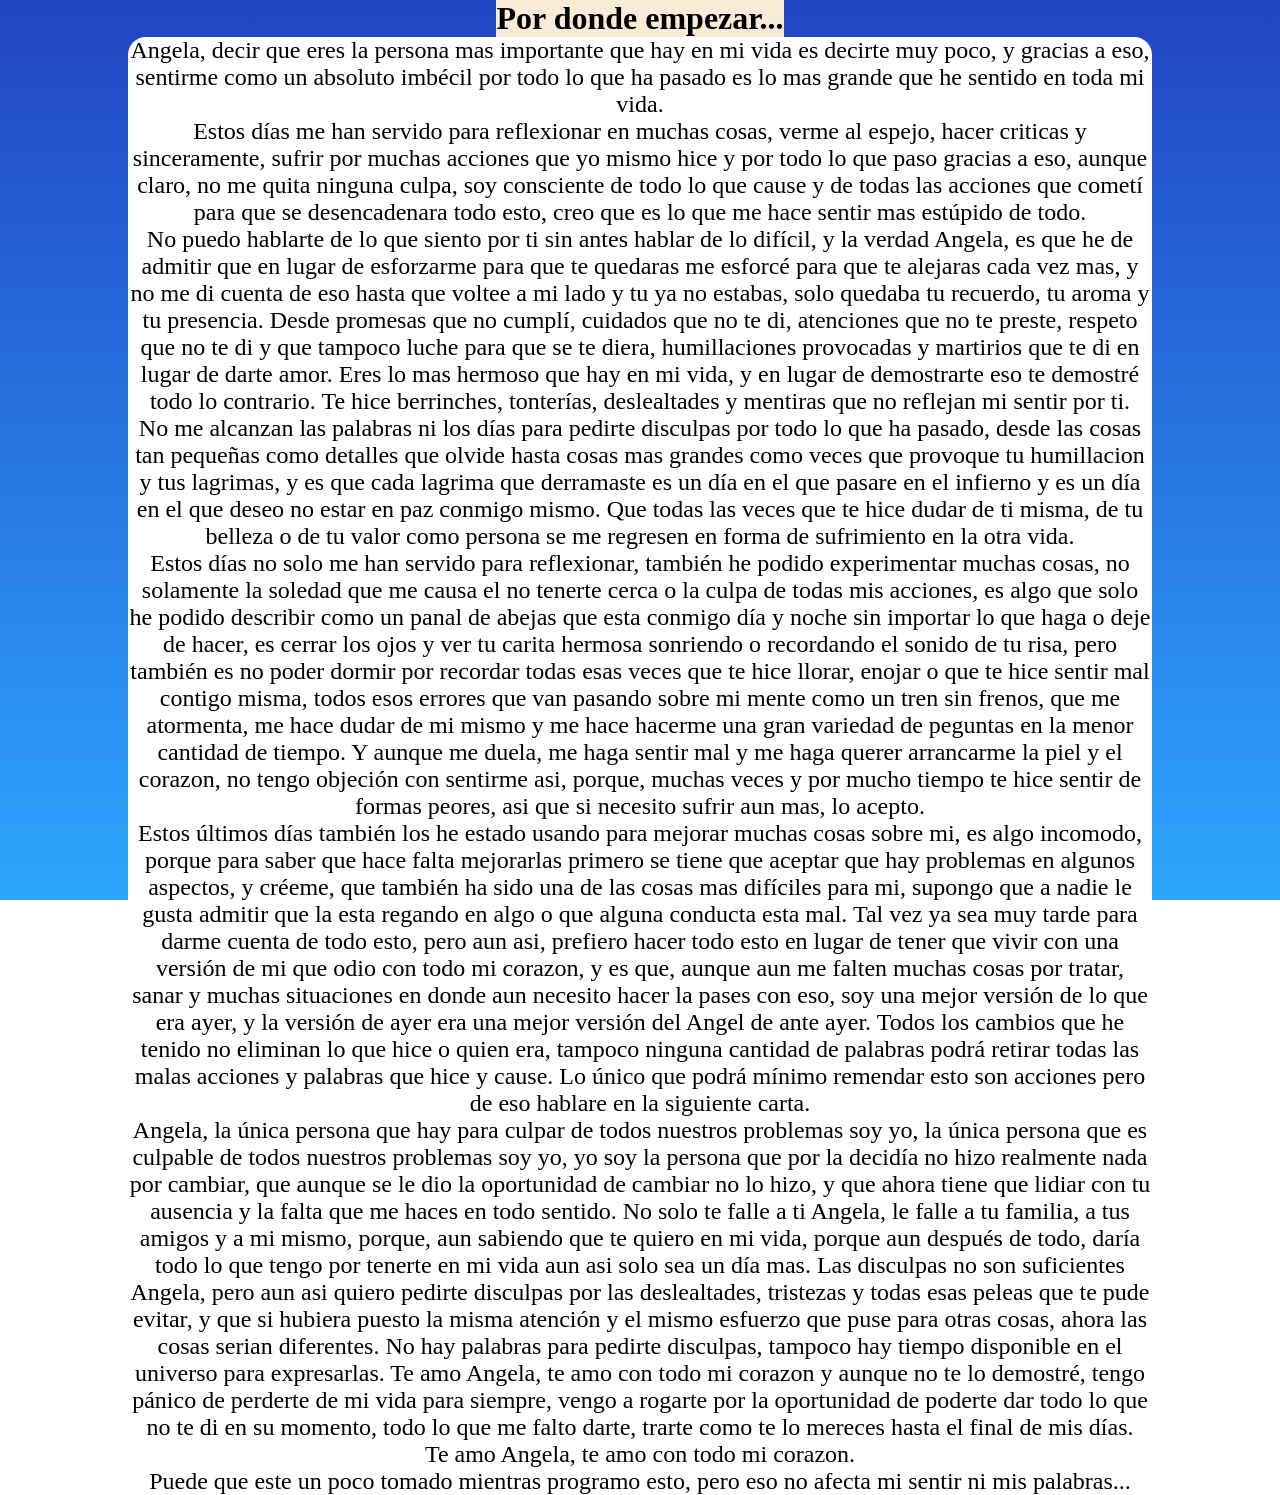
==== carta.html @ 2dc46678 "Initial commit" ====
<!DOCTYPE html>
<html lang="en">
<head>
    <meta charset="UTF-8">
    <meta name="viewport" content="width=device-width, initial-scale=1.0">
    <title>Expresion</title>
    <link rel="stylesheet" href="styles.css">
    <link rel="shortcut icon" href="icons8-me-gusta-32.png" type="image/x-icon">
</head>
<body>
    <h1>Por donde empezar...</h1>
    <p>Angela, decir que eres la persona mas importante que hay en mi vida es decirte muy poco, y gracias a eso, sentirme como un absoluto imbécil por todo lo que ha pasado es lo mas grande que he sentido en toda mi vida. <br>
Estos días me han servido para reflexionar en muchas cosas, verme al espejo, hacer criticas y sinceramente, sufrir por muchas acciones que yo mismo hice y por todo lo que paso gracias a eso, aunque claro, no me quita ninguna culpa, soy consciente de todo lo que cause y de todas las acciones que cometí para que se desencadenara todo esto, creo que es lo que me hace sentir mas estúpido de todo.<br>
No puedo hablarte de lo que siento por ti sin antes hablar de lo difícil, y la verdad Angela, es que he de admitir que en lugar de esforzarme para que te quedaras me esforcé para que te alejaras cada vez mas, y no me di cuenta de eso hasta que voltee a mi lado y tu ya no estabas, solo quedaba tu recuerdo, tu aroma y tu presencia. Desde promesas que no cumplí, cuidados que no te di, atenciones que no te preste, respeto que no te di y que tampoco luche para que se te diera, humillaciones provocadas y martirios que te di en lugar de darte amor. Eres lo mas hermoso que hay en mi vida, y en lugar de demostrarte eso te demostré todo lo contrario. Te hice berrinches, tonterías, deslealtades y mentiras que no reflejan mi sentir por ti.<br>
No me alcanzan las palabras ni los días para pedirte disculpas por todo lo que ha pasado, desde las cosas tan pequeñas como detalles que olvide hasta cosas mas grandes como veces que provoque tu humillacion y tus lagrimas, y es que cada lagrima que derramaste es un día en el que pasare en el infierno y es un día en el que deseo no estar en paz conmigo mismo. Que todas las veces que te hice dudar de ti misma, de tu belleza o de tu valor como persona se me regresen en forma de sufrimiento en la otra vida.<br>
Estos días no solo me han servido para reflexionar, también he podido experimentar muchas cosas, no solamente la soledad que me causa el no tenerte cerca o la culpa de todas mis acciones, es algo que solo he podido describir como un panal de abejas que esta conmigo día y noche sin importar lo que haga o deje de hacer, es cerrar los ojos y ver tu carita hermosa sonriendo o recordando el sonido de tu risa, pero también es no poder dormir por recordar todas esas veces que te hice llorar, enojar o que te hice sentir mal contigo misma, todos esos errores que van pasando sobre mi mente como un tren sin frenos, que me atormenta, me hace dudar de mi mismo y me hace hacerme una gran variedad de peguntas en la menor cantidad de tiempo. Y aunque me duela, me haga sentir mal y me haga querer arrancarme la piel y el corazon, no tengo objeción con sentirme asi, porque, muchas veces y por mucho tiempo te hice sentir de formas peores, asi que si necesito sufrir aun mas, lo acepto.<br>
Estos últimos días también los he estado usando para mejorar muchas cosas sobre mi, es algo incomodo, porque para saber que hace falta mejorarlas primero se tiene que aceptar que hay problemas en algunos aspectos, y créeme, que también ha sido una de las cosas mas difíciles para mi, supongo que a nadie le gusta admitir que la esta regando en algo o que alguna conducta esta mal. Tal vez ya sea muy tarde para darme cuenta de todo esto, pero aun asi, prefiero hacer todo esto en lugar de tener que vivir con una versión de mi que odio con todo mi corazon, y es que, aunque aun me falten muchas cosas por tratar, sanar y muchas situaciones en donde aun necesito hacer la pases con eso, soy una mejor versión de lo que era ayer, y la versión de ayer era una mejor versión del Angel de ante ayer.
Todos los cambios que he tenido no eliminan lo que hice o quien era, tampoco ninguna cantidad de palabras podrá retirar todas las malas acciones y palabras que hice y cause. Lo único que podrá mínimo remendar esto son acciones pero de eso hablare en la siguiente carta.<br>
Angela, la única persona que hay para culpar de todos nuestros problemas soy yo, la única persona que es culpable de todos nuestros problemas soy yo, yo soy la persona que por la decidía no hizo realmente nada por cambiar, que aunque se le dio la oportunidad de cambiar no lo hizo, y que ahora tiene que lidiar con tu ausencia y la falta que me haces en todo sentido. No solo te falle a ti Angela, le falle a tu familia, a tus amigos y a mi mismo, porque, aun sabiendo que te quiero en mi vida, porque aun después de todo, daría todo lo que tengo por tenerte en mi vida aun asi solo sea un día mas. Las disculpas no son suficientes Angela, pero aun asi quiero pedirte disculpas por las deslealtades, tristezas y todas esas peleas que te pude evitar, y que si hubiera puesto la misma atención y el mismo esfuerzo que puse para otras cosas, ahora las cosas serian diferentes. No hay palabras para pedirte disculpas, tampoco hay tiempo disponible en el universo para expresarlas. Te amo Angela, te amo con todo mi corazon y aunque no te lo demostré, tengo pánico de perderte de mi vida para siempre, vengo a rogarte por la oportunidad de poderte dar todo lo que no te di en su momento, todo lo que me falto darte, trarte como te lo mereces hasta el final de mis días.<br>
Te amo Angela, te amo con todo mi corazon.</p>
<p>Puede que este un poco tomado mientras programo esto, pero eso no afecta mi sentir ni mis palabras...</p>
</body>
</html>
---- styles.css ----
h1{
    text-align: center;
    background-color: antiquewhite;
    width: fit-content;
    margin: 0 auto;
}
html, body {
    margin: 0;
    min-height: 100vh;
}

body {
    background: linear-gradient(
        180deg,
        rgba(34, 69, 195, 1) 0%,
        rgba(45, 166, 253, 1) 100%
    );
    background-repeat: no-repeat;
    background-attachment: fixed;
    margin: 0;
}
p {
    background-color: white;
    font-family:'Times New Roman', Times, serif;
    font-size: x-large;
    border-radius: 2vh;
    text-align: center;
    width: fit-content;
    width: 80%;
    margin: 0 auto;
    background-size: auto;
}

.contenedor-botones {
    display: flex;
    gap: 15px; /* Espacio entre botones */
    justify-content: center; /* Centra los botones */
}

.contenedor-botones button {
    padding: 12px 24px;
    border: none;
    border-radius: 8px;
    background-color: #2245c3;
    color: white;
    cursor: pointer;
    font-size: 16px;
}

.contenedor-botones button:hover {
    background-color: #1b38a1;
}
.poema {
    max-width: 700px;
    background: rgba(255, 255, 255, 0.12);
    backdrop-filter: blur(12px);
    padding: 40px;
    border-radius: 20px;
    color: white;
    text-align: center;
    box-shadow: 0 8px 30px rgba(0, 0, 0, 0.25);
}

.poema h1 {
    font-size: 2.5rem;
    margin-bottom: 25px;
    font-weight: normal;
    letter-spacing: 2px;
}

.poema p {
    font-size: 1.2rem;
    line-height: 2;
    margin: 0;
    background-color: black;
}

.centrar {
    align-items: center;
}

h2{
    background-color: white;
}
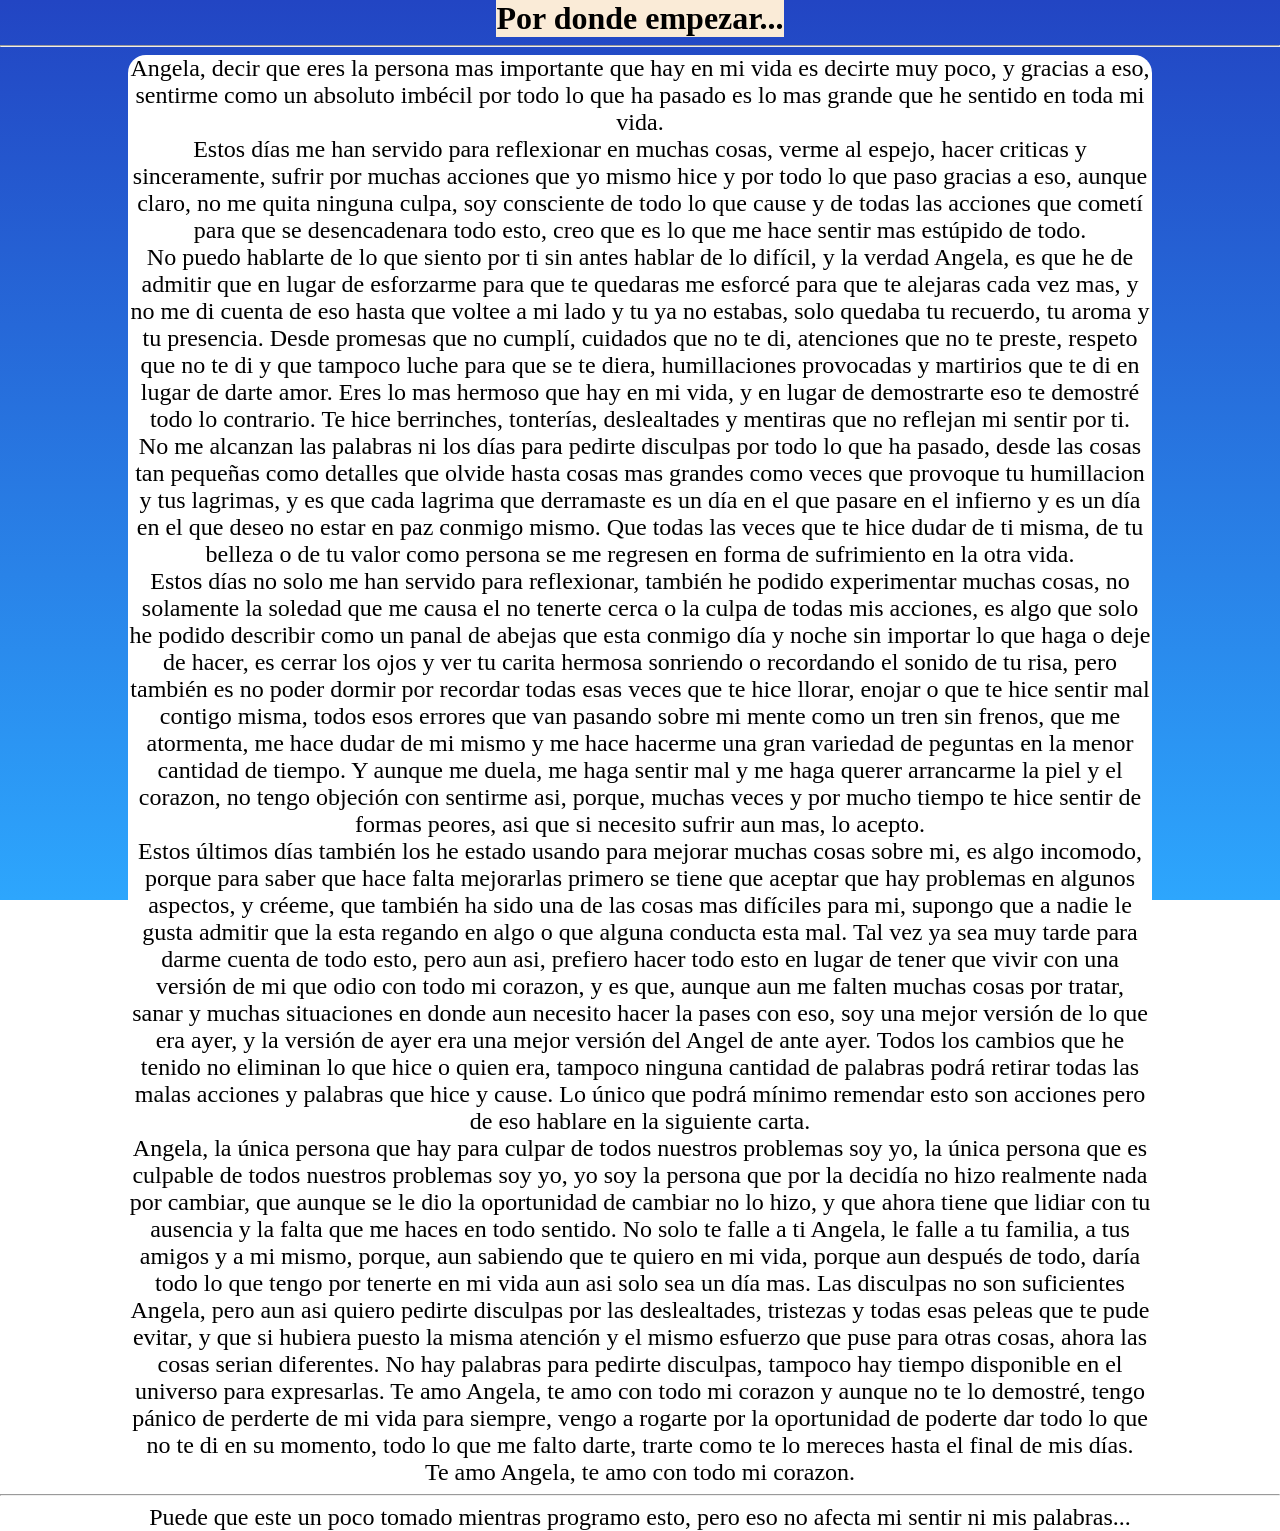
==== commit 1497c00c: "Updated spaces" ====
--- a/carta.html
+++ b/carta.html
@@ -9,6 +9,7 @@
 </head>
 <body>
     <h1>Por donde empezar...</h1>
+    <hr>
     <p>Angela, decir que eres la persona mas importante que hay en mi vida es decirte muy poco, y gracias a eso, sentirme como un absoluto imbécil por todo lo que ha pasado es lo mas grande que he sentido en toda mi vida. <br>
 Estos días me han servido para reflexionar en muchas cosas, verme al espejo, hacer criticas y sinceramente, sufrir por muchas acciones que yo mismo hice y por todo lo que paso gracias a eso, aunque claro, no me quita ninguna culpa, soy consciente de todo lo que cause y de todas las acciones que cometí para que se desencadenara todo esto, creo que es lo que me hace sentir mas estúpido de todo.<br>
 No puedo hablarte de lo que siento por ti sin antes hablar de lo difícil, y la verdad Angela, es que he de admitir que en lugar de esforzarme para que te quedaras me esforcé para que te alejaras cada vez mas, y no me di cuenta de eso hasta que voltee a mi lado y tu ya no estabas, solo quedaba tu recuerdo, tu aroma y tu presencia. Desde promesas que no cumplí, cuidados que no te di, atenciones que no te preste, respeto que no te di y que tampoco luche para que se te diera, humillaciones provocadas y martirios que te di en lugar de darte amor. Eres lo mas hermoso que hay en mi vida, y en lugar de demostrarte eso te demostré todo lo contrario. Te hice berrinches, tonterías, deslealtades y mentiras que no reflejan mi sentir por ti.<br>
@@ -18,6 +19,7 @@
 Todos los cambios que he tenido no eliminan lo que hice o quien era, tampoco ninguna cantidad de palabras podrá retirar todas las malas acciones y palabras que hice y cause. Lo único que podrá mínimo remendar esto son acciones pero de eso hablare en la siguiente carta.<br>
 Angela, la única persona que hay para culpar de todos nuestros problemas soy yo, la única persona que es culpable de todos nuestros problemas soy yo, yo soy la persona que por la decidía no hizo realmente nada por cambiar, que aunque se le dio la oportunidad de cambiar no lo hizo, y que ahora tiene que lidiar con tu ausencia y la falta que me haces en todo sentido. No solo te falle a ti Angela, le falle a tu familia, a tus amigos y a mi mismo, porque, aun sabiendo que te quiero en mi vida, porque aun después de todo, daría todo lo que tengo por tenerte en mi vida aun asi solo sea un día mas. Las disculpas no son suficientes Angela, pero aun asi quiero pedirte disculpas por las deslealtades, tristezas y todas esas peleas que te pude evitar, y que si hubiera puesto la misma atención y el mismo esfuerzo que puse para otras cosas, ahora las cosas serian diferentes. No hay palabras para pedirte disculpas, tampoco hay tiempo disponible en el universo para expresarlas. Te amo Angela, te amo con todo mi corazon y aunque no te lo demostré, tengo pánico de perderte de mi vida para siempre, vengo a rogarte por la oportunidad de poderte dar todo lo que no te di en su momento, todo lo que me falto darte, trarte como te lo mereces hasta el final de mis días.<br>
 Te amo Angela, te amo con todo mi corazon.</p>
+<hr>
 <p>Puede que este un poco tomado mientras programo esto, pero eso no afecta mi sentir ni mis palabras...</p>
 </body>
 </html>
